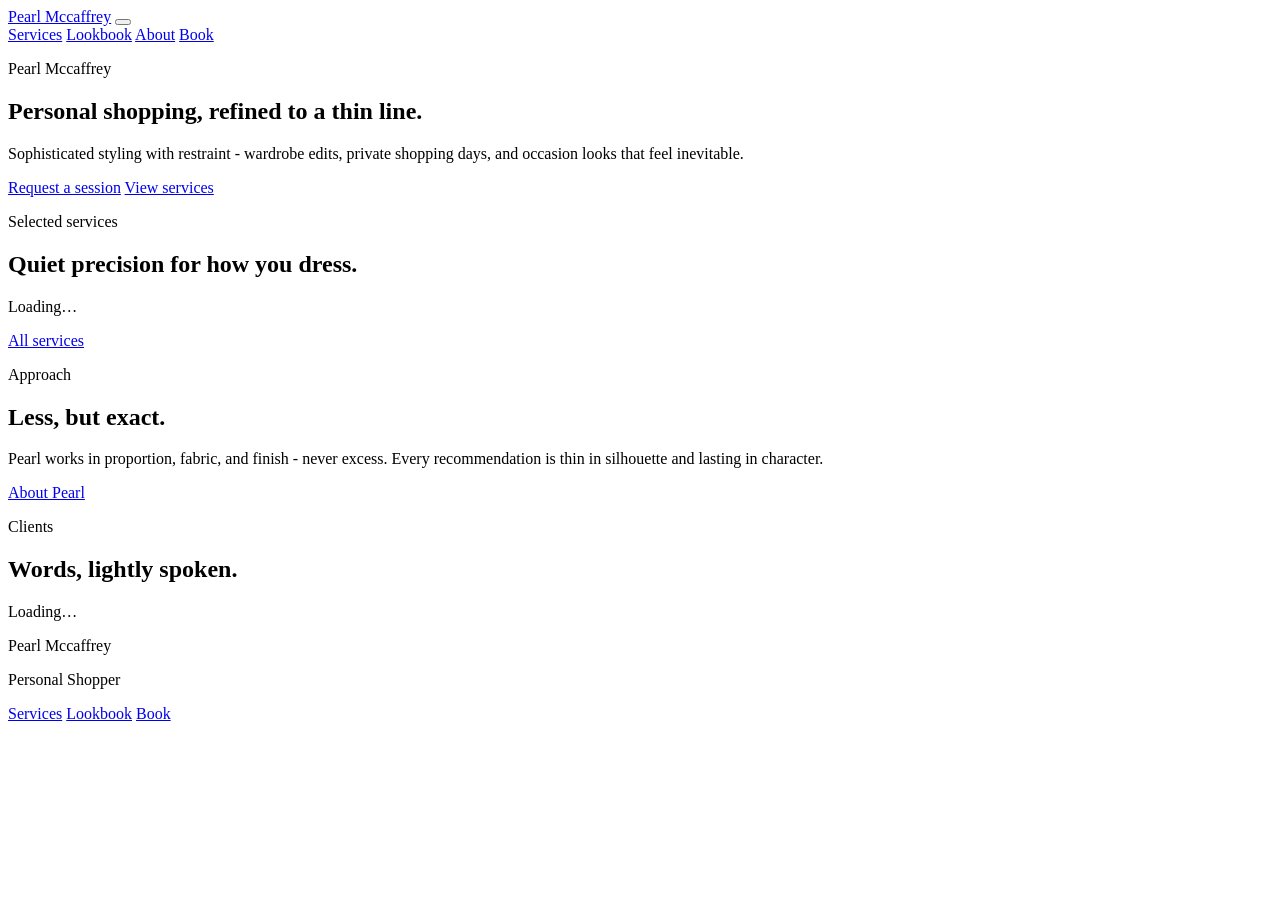
==== frontend/index.html @ 50b40e33 "Website" ====
<!DOCTYPE html>
<html lang="en">
<head>
  <meta charset="UTF-8" />
  <meta name="viewport" content="width=device-width, initial-scale=1.0" />
  <title>Pearl Mccaffrey — Personal Shopper</title>
  <link rel="preconnect" href="https://fonts.googleapis.com" />
  <link rel="preconnect" href="https://fonts.gstatic.com" crossorigin />
  <link href="https://fonts.googleapis.com/css2?family=Jost:wght@200;300;400;500&family=Raleway:wght@200;300;400&display=swap" rel="stylesheet" />
  <link rel="stylesheet" href="/static/css/styles.css" />
</head>
<body>
  <header class="site-header" data-header>
    <a class="brand" href="/">Pearl Mccaffrey</a>
    <button class="nav-toggle" type="button" aria-label="Menu" data-nav-toggle>
      <span></span><span></span>
    </button>
    <nav class="site-nav" data-nav>
      <a href="/services">Services</a>
      <a href="/lookbook">Lookbook</a>
      <a href="/about">About</a>
      <a href="/book">Book</a>
    </nav>
  </header>

  <main>
    <section class="hero">
      <div class="hero-media" aria-hidden="true"></div>
      <div class="hero-content">
        <p class="hero-brand">Pearl Mccaffrey</p>
        <h1>Personal shopping, refined to a thin line.</h1>
        <p class="hero-lead">Sophisticated styling with restraint - wardrobe edits, private shopping days, and occasion looks that feel inevitable.</p>
        <div class="hero-actions">
          <a class="btn" href="/book">Request a session</a>
          <a class="text-link" href="/services">View services</a>
        </div>
      </div>
    </section>

    <section class="section">
      <div class="section-head">
        <p class="eyebrow">Selected services</p>
        <h2>Quiet precision for how you dress.</h2>
      </div>
      <div class="service-list" data-featured-services>
        <p class="loading">Loading…</p>
      </div>
      <p class="section-foot"><a class="text-link" href="/services">All services</a></p>
    </section>

    <section class="strip">
      <div class="strip-media" aria-hidden="true"></div>
      <div class="strip-copy">
        <p class="eyebrow">Approach</p>
        <h2>Less, but exact.</h2>
        <p>Pearl works in proportion, fabric, and finish - never excess. Every recommendation is thin in silhouette and lasting in character.</p>
        <a class="text-link" href="/about">About Pearl</a>
      </div>
    </section>

    <section class="section">
      <div class="section-head">
        <p class="eyebrow">Clients</p>
        <h2>Words, lightly spoken.</h2>
      </div>
      <div class="quote-list" data-testimonials>
        <p class="loading">Loading…</p>
      </div>
    </section>
  </main>

  <footer class="site-footer">
    <div class="footer-brand">Pearl Mccaffrey</div>
    <p>Personal Shopper</p>
    <div class="footer-links">
      <a href="/services">Services</a>
      <a href="/lookbook">Lookbook</a>
      <a href="/book">Book</a>
    </div>
  </footer>

  <script src="/static/js/app.js"></script>
</body>
</html>
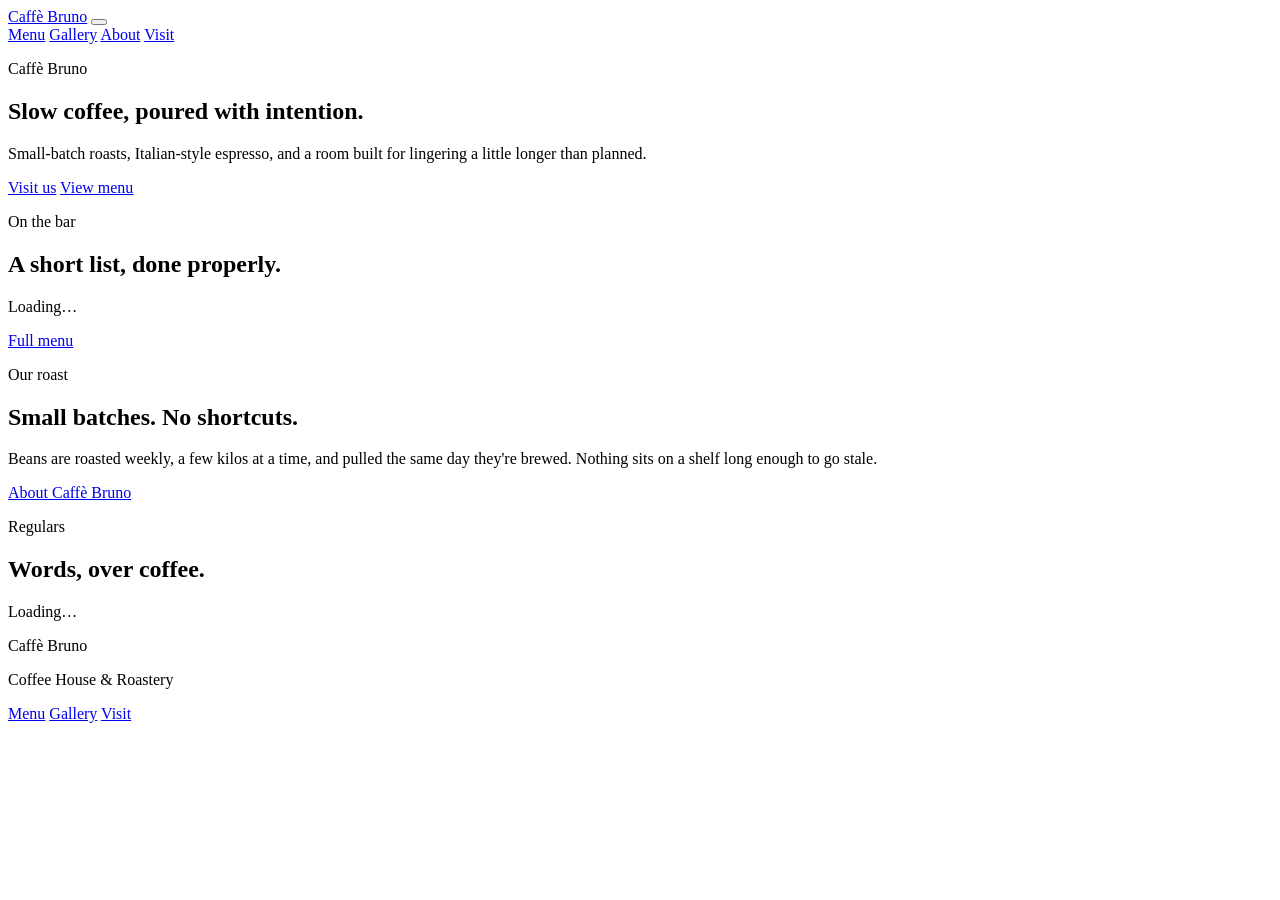
==== commit 63ebd184: "Rebuild site as Caffe Bruno coffee house, reusing full-stack structure Co-authored-by: Cursor <curso" ====
--- a/frontend/index.html
+++ b/frontend/index.html
@@ -3,7 +3,7 @@
 <head>
   <meta charset="UTF-8" />
   <meta name="viewport" content="width=device-width, initial-scale=1.0" />
-  <title>Pearl Mccaffrey — Personal Shopper</title>
+  <title>Caffè Bruno — Coffee House &amp; Roastery</title>
   <link rel="preconnect" href="https://fonts.googleapis.com" />
   <link rel="preconnect" href="https://fonts.gstatic.com" crossorigin />
   <link href="https://fonts.googleapis.com/css2?family=Jost:wght@200;300;400;500&family=Raleway:wght@200;300;400&display=swap" rel="stylesheet" />
@@ -11,15 +11,15 @@
 </head>
 <body>
   <header class="site-header" data-header>
-    <a class="brand" href="/">Pearl Mccaffrey</a>
+    <a class="brand" href="/">Caffè Bruno</a>
     <button class="nav-toggle" type="button" aria-label="Menu" data-nav-toggle>
       <span></span><span></span>
     </button>
     <nav class="site-nav" data-nav>
-      <a href="/services">Services</a>
-      <a href="/lookbook">Lookbook</a>
+      <a href="/menu">Menu</a>
+      <a href="/gallery">Gallery</a>
       <a href="/about">About</a>
-      <a href="/book">Book</a>
+      <a href="/visit">Visit</a>
     </nav>
   </header>
 
@@ -27,41 +27,41 @@
     <section class="hero">
       <div class="hero-media" aria-hidden="true"></div>
       <div class="hero-content">
-        <p class="hero-brand">Pearl Mccaffrey</p>
-        <h1>Personal shopping, refined to a thin line.</h1>
-        <p class="hero-lead">Sophisticated styling with restraint - wardrobe edits, private shopping days, and occasion looks that feel inevitable.</p>
+        <p class="hero-brand">Caffè Bruno</p>
+        <h1>Slow coffee, poured with intention.</h1>
+        <p class="hero-lead">Small-batch roasts, Italian-style espresso, and a room built for lingering a little longer than planned.</p>
         <div class="hero-actions">
-          <a class="btn" href="/book">Request a session</a>
-          <a class="text-link" href="/services">View services</a>
+          <a class="btn" href="/visit">Visit us</a>
+          <a class="text-link" href="/menu">View menu</a>
         </div>
       </div>
     </section>
 
     <section class="section">
       <div class="section-head">
-        <p class="eyebrow">Selected services</p>
-        <h2>Quiet precision for how you dress.</h2>
+        <p class="eyebrow">On the bar</p>
+        <h2>A short list, done properly.</h2>
       </div>
-      <div class="service-list" data-featured-services>
+      <div class="menu-list" data-featured-menu>
         <p class="loading">Loading…</p>
       </div>
-      <p class="section-foot"><a class="text-link" href="/services">All services</a></p>
+      <p class="section-foot"><a class="text-link" href="/menu">Full menu</a></p>
     </section>
 
     <section class="strip">
       <div class="strip-media" aria-hidden="true"></div>
       <div class="strip-copy">
-        <p class="eyebrow">Approach</p>
-        <h2>Less, but exact.</h2>
-        <p>Pearl works in proportion, fabric, and finish - never excess. Every recommendation is thin in silhouette and lasting in character.</p>
-        <a class="text-link" href="/about">About Pearl</a>
+        <p class="eyebrow">Our roast</p>
+        <h2>Small batches. No shortcuts.</h2>
+        <p>Beans are roasted weekly, a few kilos at a time, and pulled the same day they're brewed. Nothing sits on a shelf long enough to go stale.</p>
+        <a class="text-link" href="/about">About Caffè Bruno</a>
       </div>
     </section>
 
     <section class="section">
       <div class="section-head">
-        <p class="eyebrow">Clients</p>
-        <h2>Words, lightly spoken.</h2>
+        <p class="eyebrow">Regulars</p>
+        <h2>Words, over coffee.</h2>
       </div>
       <div class="quote-list" data-testimonials>
         <p class="loading">Loading…</p>
@@ -70,12 +70,12 @@
   </main>
 
   <footer class="site-footer">
-    <div class="footer-brand">Pearl Mccaffrey</div>
-    <p>Personal Shopper</p>
+    <div class="footer-brand">Caffè Bruno</div>
+    <p>Coffee House &amp; Roastery</p>
     <div class="footer-links">
-      <a href="/services">Services</a>
-      <a href="/lookbook">Lookbook</a>
-      <a href="/book">Book</a>
+      <a href="/menu">Menu</a>
+      <a href="/gallery">Gallery</a>
+      <a href="/visit">Visit</a>
     </div>
   </footer>
 
